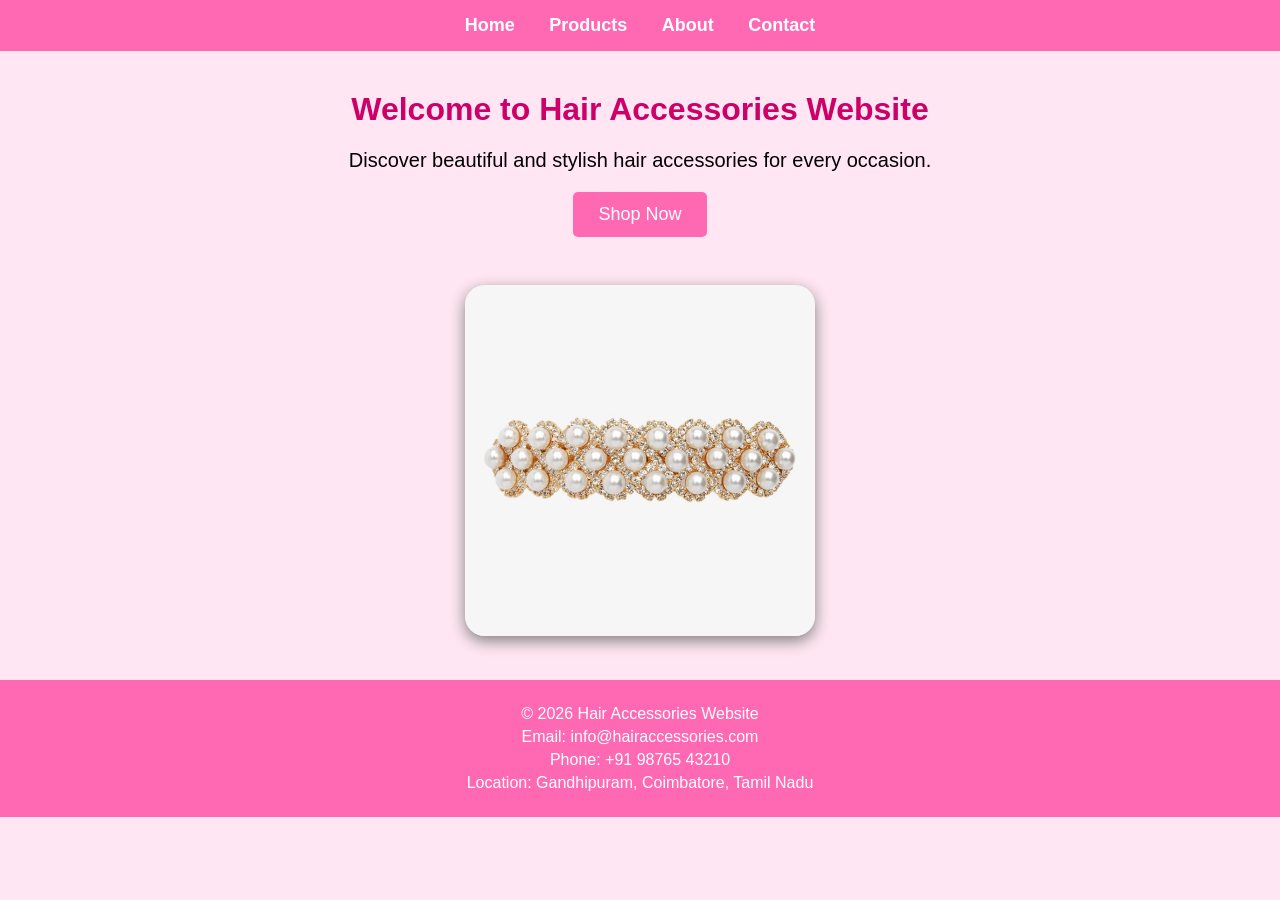
==== index.html @ 5d66ce39 "Initial commit" ====
<!DOCTYPE html>
<html>
<head>
    <title>Hair Accessories Website</title>

    <link rel="stylesheet" href="css/style.css">

</head>

<body>

    <nav>
        <a href="index.html">Home</a>
        <a href="products.html">Products</a>
        <a href="about.html">About</a>
        <a href="contact.html">Contact</a>
    </nav>

    <h1>Welcome to Hair Accessories Website</h1>

    <p>Discover beautiful and stylish hair accessories for every occasion.</p>

    <button>Shop Now</button>
    <br><br>

    <img src="images/hair.jpg" alt="Hair Accessories" width="500">
    <footer>
    <p>&copy; 2026 Hair Accessories Website</p>
    <p>Email: info@hairaccessories.com</p>
    <p>Phone: +91 98765 43210</p>
    <p>Location: Gandhipuram, Coimbatore, Tamil Nadu</p>
</footer>

</body>
</html>
---- css/style.css ----
body{
    background-color:#ffe6f2;
    text-align:center;
    font-family:Arial, sans-serif;
    margin:0;
}

nav{
    background-color:hotpink;
    padding:15px;
}

nav a{
    color:white;
    text-decoration:none;
    margin:15px;
    font-size:18px;
    font-weight:bold;
}

nav a:hover{
    color:yellow;
}

h1{
    color:#cc0066;
    margin-top:40px;
}

p{
    font-size:20px;
}

button{
    background-color:hotpink;
    color:white;
    padding:12px 25px;
    border:none;
    border-radius:5px;
    font-size:18px;
    cursor:pointer;
}

button:hover{
    background-color:#cc0066;
}
img{
    width:350px;
    border-radius:20px;
    margin-top:30px;
    box-shadow:0px 5px 15px gray;
}
.products{
    display:flex;
    justify-content:center;
    gap:30px;
    flex-wrap:wrap;
    margin-top:40px;
}

.product{
    background:white;
    padding:15px;
    border-radius:10px;
    width:220px;
    box-shadow:0 0 10px gray;
}

.product img{
    width:200px;
    height:200px;
    border-radius:10px;
}

.product h3{
    color:#cc0066;
}

.product p{
    font-weight:bold;
}
input,
textarea{
    width:300px;
    padding:10px;
    border:2px solid hotpink;
    border-radius:5px;
    font-size:16px;
    font-family:Arial, sans-serif;
}

h2{
    color:#cc0066;
}
footer{
    background-color: hotpink;
    color: white;
    text-align: center;
    padding: 20px;
    margin-top: 40px;
}

footer p{
    margin: 5px;
    font-size: 16px;
}
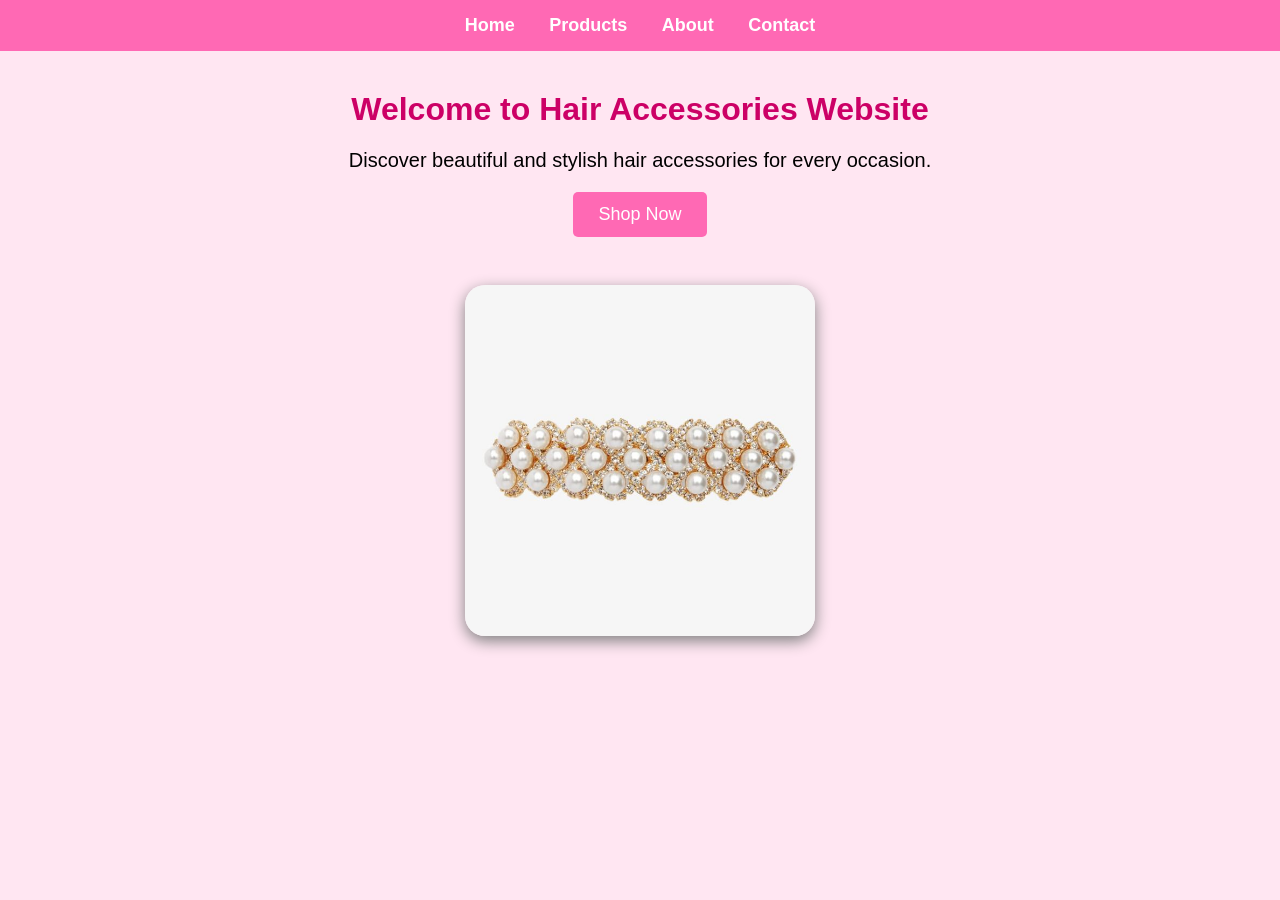
==== commit c1dffd16: "added new features" ====
--- a/index.html
+++ b/index.html
@@ -20,17 +20,12 @@
 
     <p>Discover beautiful and stylish hair accessories for every occasion.</p>
 
+    <a href="products.html">
     <button>Shop Now</button>
+</a>
     <br><br>
 
-    <img src="images/hair.jpg" alt="Hair Accessories" width="500">
-    <footer>
-    <p>&copy; 2026 Hair Accessories Website</p>
-    <p>Email: info@hairaccessories.com</p>
-    <p>Phone: +91 98765 43210</p>
-    <p>Location: Gandhipuram, Coimbatore, Tamil Nadu</p>
-</footer>
+<img src="images/hair.jpg" alt="Hair Accessories" width="500">
 
 </body>
-</html>
-    +</html>
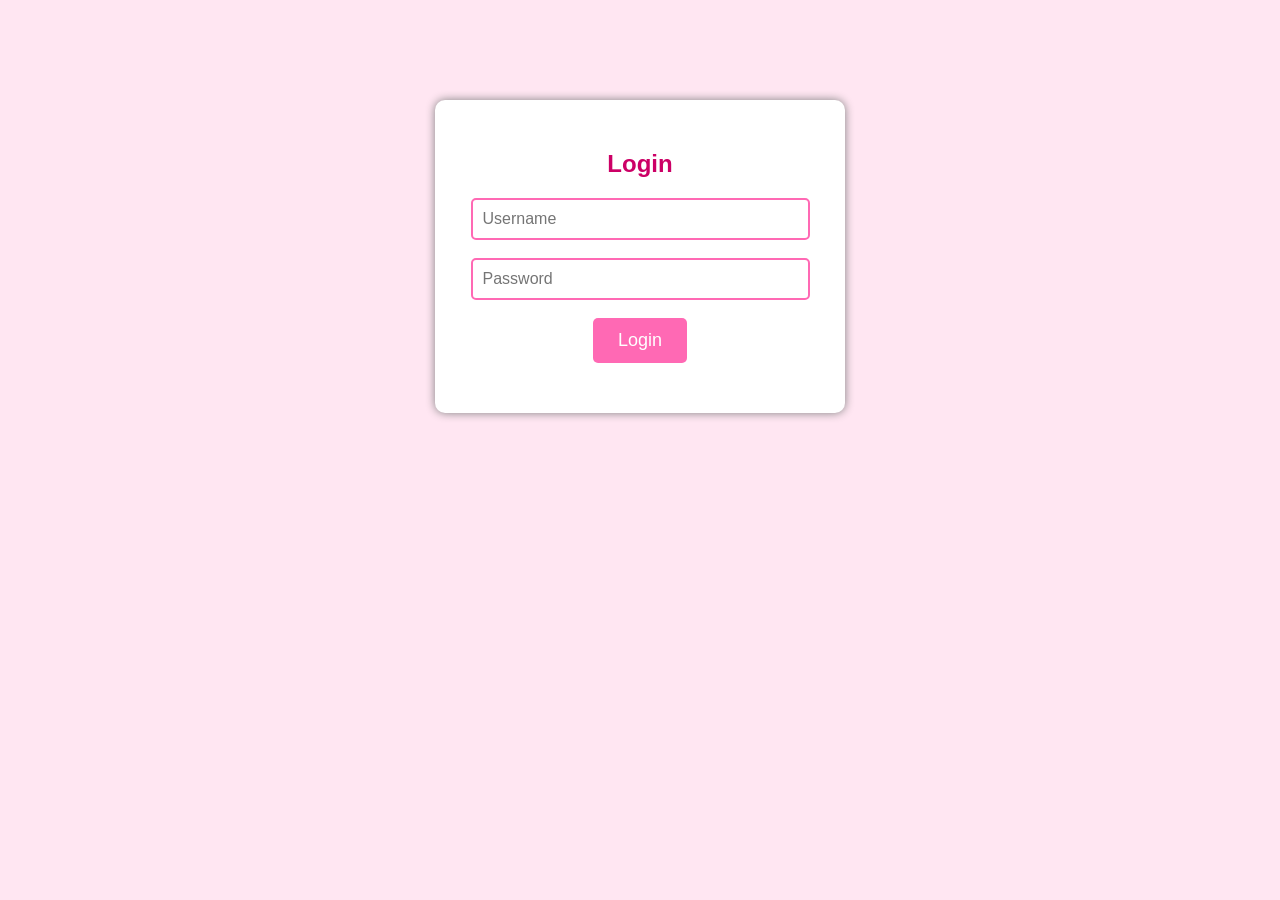
==== commit 616a9452: "Added login page and cart updates" ====
--- a/index.html
+++ b/index.html
@@ -14,6 +14,7 @@
         <a href="products.html">Products</a>
         <a href="about.html">About</a>
         <a href="contact.html">Contact</a>
+        <a href="#" onclick="logout()">Logout</a>
     </nav>
 
     <h1>Welcome to Hair Accessories Website</h1>
@@ -23,9 +24,28 @@
     <a href="products.html">
     <button>Shop Now</button>
 </a>
-    <br><br>
+<br><br>
 
 <img src="images/hair.jpg" alt="Hair Accessories" width="500">
 
+    <script>
+
+if(localStorage.getItem("loggedIn")!="true"){
+    window.location.href="login.html";
+}
+
+</script>
+<script>
+
+function logout(){
+
+localStorage.removeItem("loggedIn");
+
+window.location.href="login.html";
+
+}
+
+</script>
+
 </body>
 </html>
